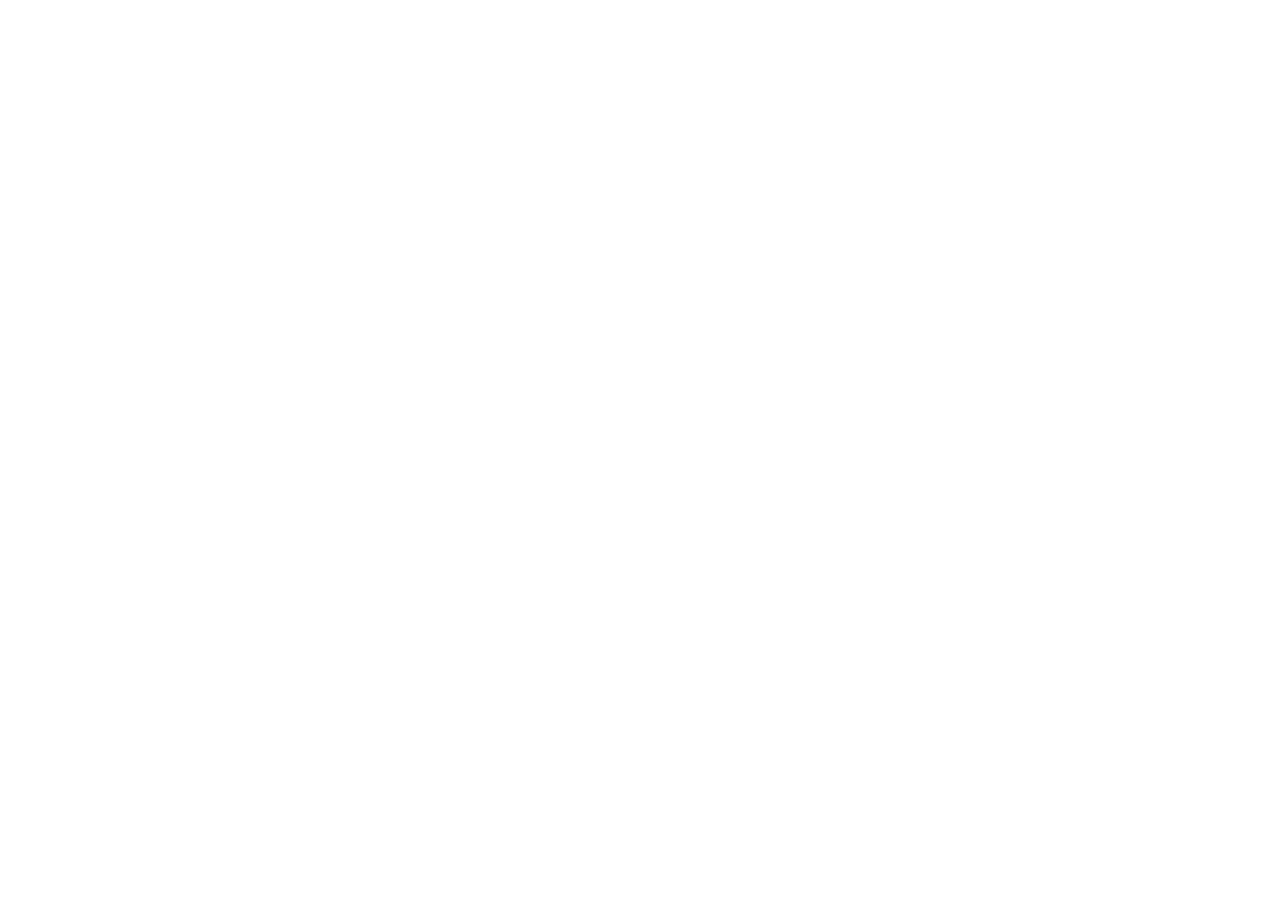
==== html/pokedex.html @ f069081c "feat: project files and structure added" ====
<!DOCTYPE html>
<html lang="en">
<head>
    <meta charset="UTF-8">
    <meta http-equiv="X-UA-Compatible" content="IE=edge">
    <meta name="viewport" content="width=device-width, initial-scale=1.0">
    <title>First Generation Pokédex</title>
    <script src="../js/pokedex.js" defer></script>
    <link rel="stylesheet" href="../css/pokedex.css">
</head>
<body>
    
</body>
</html>
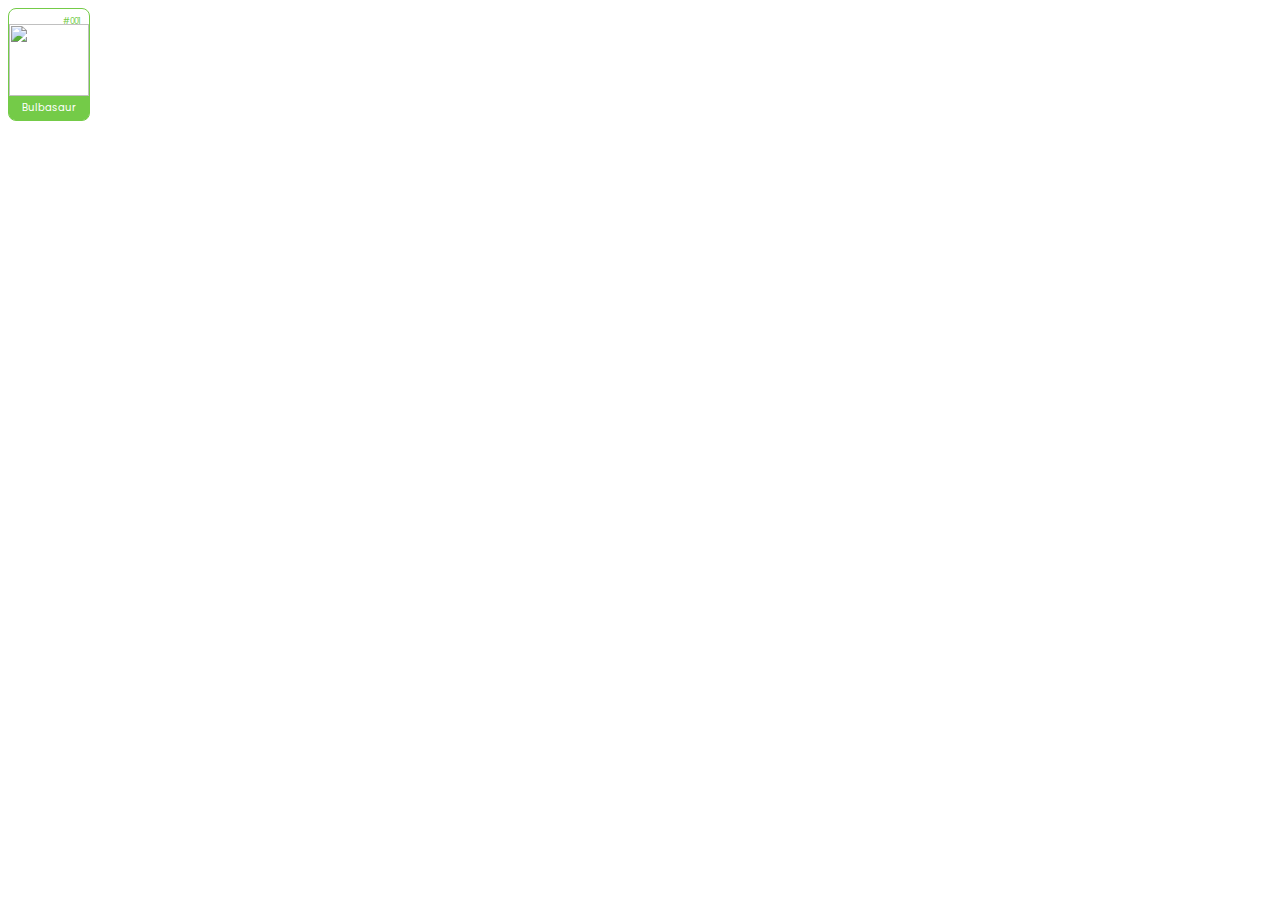
==== commit 8447d98f: "feat: pokemon card styling created" ====
--- a/html/pokedex.html
+++ b/html/pokedex.html
@@ -5,10 +5,25 @@
     <meta http-equiv="X-UA-Compatible" content="IE=edge">
     <meta name="viewport" content="width=device-width, initial-scale=1.0">
     <title>First Generation Pokédex</title>
+    <link rel="preconnect" href="https://fonts.googleapis.com">
+    <link rel="preconnect" href="https://fonts.gstatic.com" crossorigin>
+    <link href="https://fonts.googleapis.com/css2?family=Poppins&display=swap" rel="stylesheet"> 
+    <link rel="stylesheet" href="../css/pokedex.css">
     <script src="../js/pokedex.js" defer></script>
-    <link rel="stylesheet" href="../css/pokedex.css">
 </head>
 <body>
-    
+    <div>
+
+        <div class="card">
+            <header>
+                <h2>#001</h2>
+            </header>
+            <img src="https://raw.githubusercontent.com/PokeAPI/sprites/master/sprites/pokemon/2.png">
+            <footer>
+                <span>Bulbasaur</span>
+            </footer>
+        </div>
+
+    </div>
 </body>
 </html>--- a/css/pokedex.css
+++ b/css/pokedex.css
@@ -0,0 +1,64 @@
+* {
+    font-family: 'Poppins', sans-serif;
+    font-style: normal;
+    box-sizing: border-box;
+}
+
+.card {
+    display: flex;
+    flex-direction: column;
+    align-items: flex-start;
+    padding: 0px;
+    width: 82px;
+    height: 113px;
+    background: #FFFFFF;
+    border: 1px solid #74CB48;
+    border-radius: 8px;
+}
+
+.card header {
+    width: 80px;
+    height: 12px;   
+    font-weight: 400;
+    font-size: 8px;
+    line-height: 12px;
+    display: block;
+    color: #74CB48;
+    flex: none;
+    order: 0;
+    flex-grow: 1;
+    text-align: right;
+    padding: 0px 8px 0px 8px;
+}
+
+.card header > h2 {
+    font-weight: 400;
+    font-size: 8px;
+    line-height: 12px;
+    color: #74CB48;
+}
+
+.card > img {
+    display: flex;
+    flex-direction: column;
+    align-items: flex-start;
+    width: 80px;
+    height: 72px;
+}
+
+.card footer {
+    padding: 4px 8px 4px 8px;
+    height: 24px;
+    background: #74CB48;
+    align-self: stretch;
+    border-radius: 0 0 6px 6px;
+}
+
+.card footer > span {
+    font-size: 10px;
+    font-weight: 400;
+    line-height: 16px;
+    display: block;
+    text-align: center;
+    color: #FFFFFF;
+}
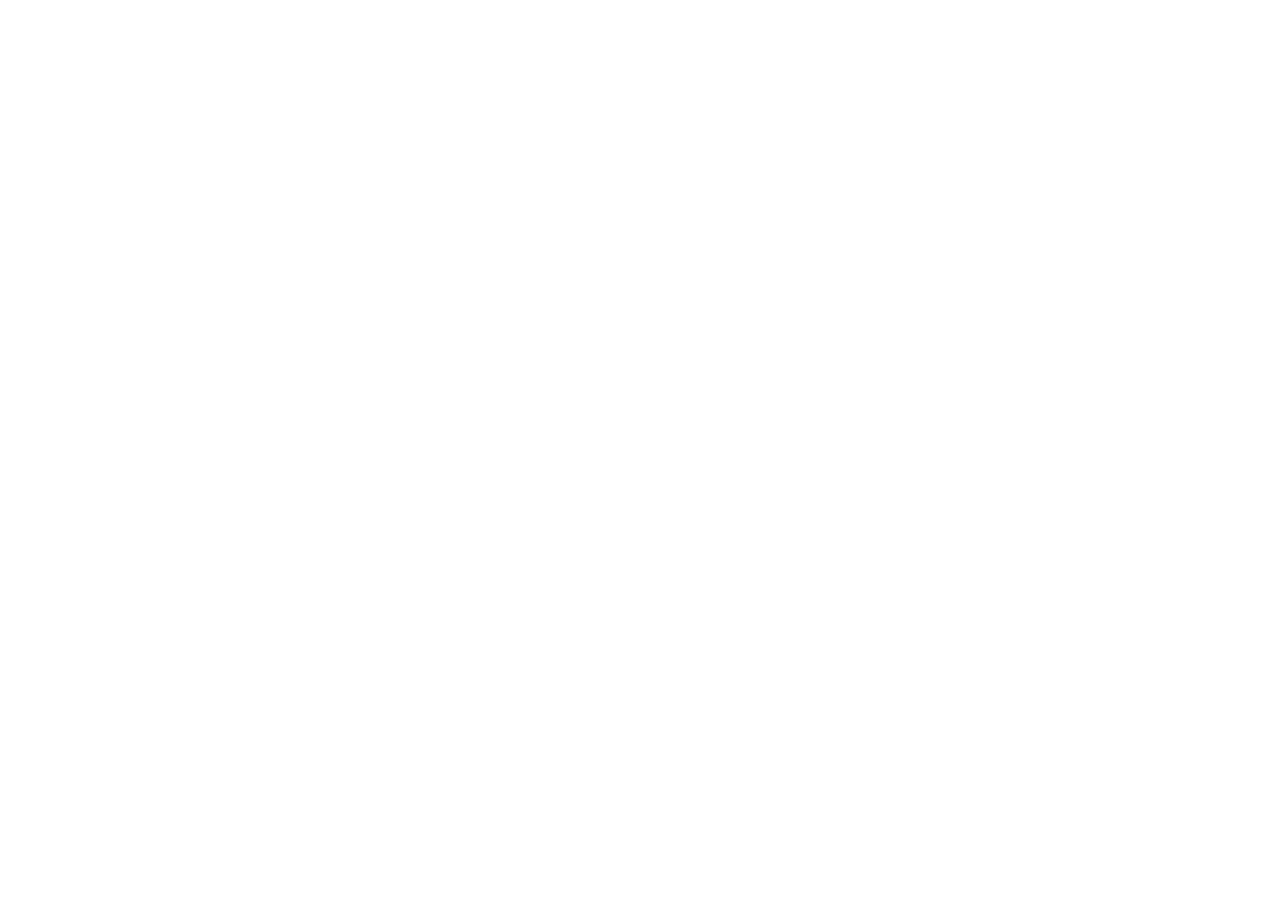
==== commit 716bb648: "feat: cards created from pokeapi from 1 to 151" ====
--- a/html/pokedex.html
+++ b/html/pokedex.html
@@ -12,18 +12,6 @@
     <script src="../js/pokedex.js" defer></script>
 </head>
 <body>
-    <div>
-
-        <div class="card">
-            <header>
-                <h2>#001</h2>
-            </header>
-            <img src="https://raw.githubusercontent.com/PokeAPI/sprites/master/sprites/pokemon/2.png">
-            <footer>
-                <span>Bulbasaur</span>
-            </footer>
-        </div>
-
-    </div>
+    <div id="pokedex" class="pokedex"></div>
 </body>
 </html>--- a/css/pokedex.css
+++ b/css/pokedex.css
@@ -2,6 +2,14 @@
     font-family: 'Poppins', sans-serif;
     font-style: normal;
     box-sizing: border-box;
+}
+
+.pokedex {
+    display: flex;
+    gap: 8px;
+    width: 100%;
+    justify-content: center;
+    flex-wrap: wrap;
 }
 
 .card {
@@ -10,32 +18,36 @@
     align-items: flex-start;
     padding: 0px;
     width: 82px;
-    height: 113px;
+    height: 112px;
     background: #FFFFFF;
-    border: 1px solid #74CB48;
+    border: 1px solid;
     border-radius: 8px;
+    cursor: pointer;
+}
+
+.card:hover {
+    border: 1px dotted gray;
+    background-color: gray;
+    height: 111px;
 }
 
 .card header {
     width: 80px;
-    height: 12px;   
-    font-weight: 400;
-    font-size: 8px;
-    line-height: 12px;
+    height: 12px;
     display: block;
-    color: #74CB48;
     flex: none;
     order: 0;
     flex-grow: 1;
     text-align: right;
     padding: 0px 8px 0px 8px;
+    border-radius: 7px 7px 0 0;
+    background: white;
 }
 
 .card header > h2 {
     font-weight: 400;
     font-size: 8px;
-    line-height: 12px;
-    color: #74CB48;
+    line-height: 6px;
 }
 
 .card > img {
@@ -44,12 +56,12 @@
     align-items: flex-start;
     width: 80px;
     height: 72px;
+    background: white;
 }
 
 .card footer {
     padding: 4px 8px 4px 8px;
     height: 24px;
-    background: #74CB48;
     align-self: stretch;
     border-radius: 0 0 6px 6px;
 }
@@ -62,3 +74,23 @@
     text-align: center;
     color: #FFFFFF;
 }
+
+/* Peguei a relacao de tipos e core daqui: https://gist.github.com/apaleslimghost/0d25ec801ca4fc43317bcff298af43c3 */
+.normal { color: #A8A77A; background-color: #A8A77A; }
+.fire { color: #EE8130; background-color: #EE8130; }
+.water { color: #6390F0; background-color: #6390F0; }
+.electric { color: #F7D02C; background-color: #F7D02C; }
+.grass { color: #7AC74C; background-color: #7AC74C; }
+.ice { color: #96D9D6; background-color: #96D9D6; }
+.fighting { color: #C22E28; background-color: #C22E28; }
+.poison { color: #A33EA1; background-color: #A33EA1; }
+.ground { color: #E2BF65; background-color: #E2BF65; }
+.flying { color: #A98FF3; background-color: #A98FF3; }
+.psychic { color: #F95587; background-color: #F95587; }
+.bug { color: #A6B91A; background-color: #A6B91A; }
+.rock { color: #B6A136; background-color: #B6A136; }
+.ghost { color: #735797; background-color: #735797; }
+.dragon { color: #6F35FC; background-color: #6F35FC; }
+.dark { color: #705746; background-color: #705746; }
+.steel { color: #B7B7CE; background-color: #B7B7CE; }
+.fairy { color: #D685AD; background-color: #D685AD;}
